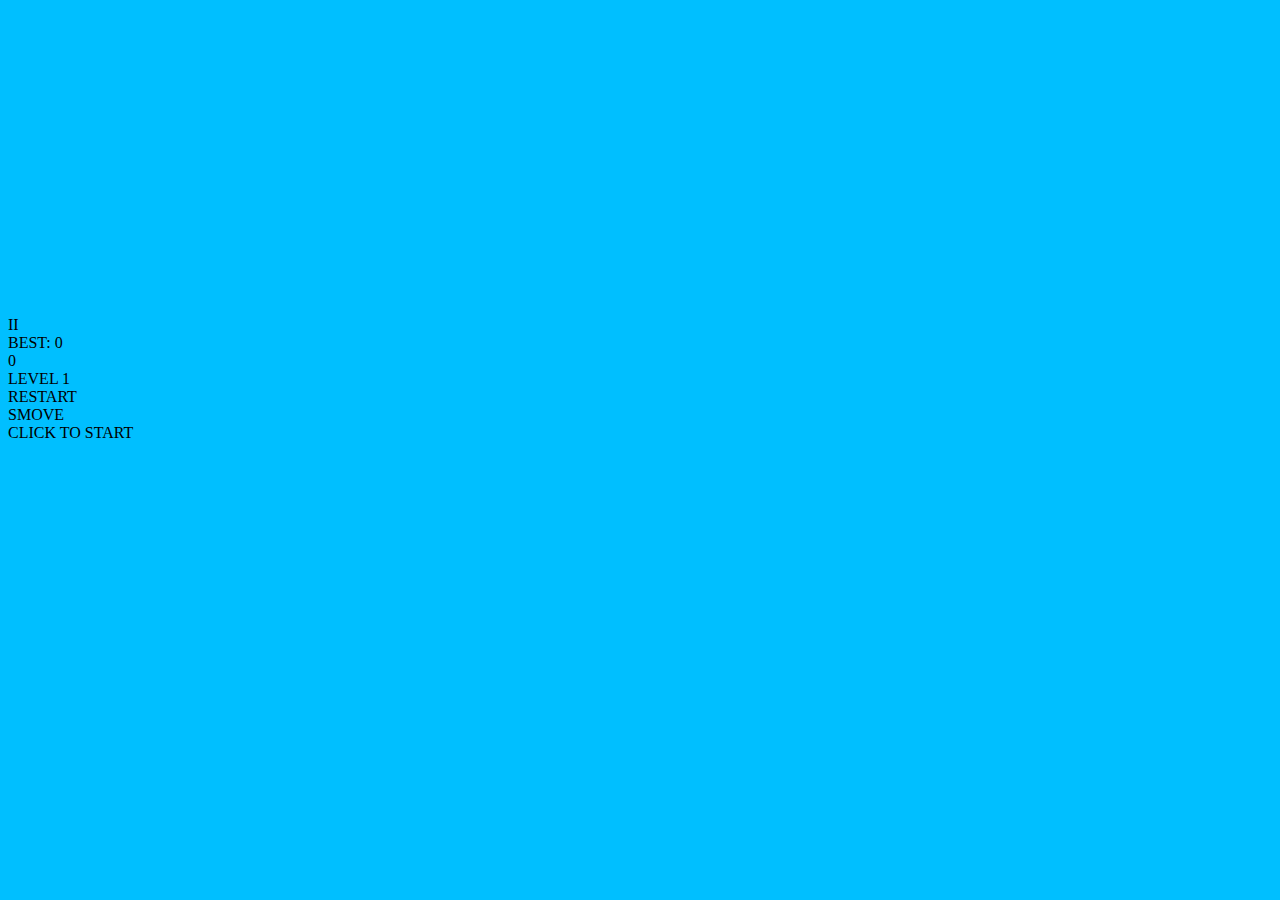
==== index.html @ af0b8aaa "aa" ====
<!DOCTYPE html>
<html lang="en">
<head>
    <meta charset="UTF-8">
    <link rel="stylesheet" type="text/css" href="style.css"/>
    <script src="background.js"></script>
    <script src="logic.js"></script>
    <script src="paintboard.js"></script>
    <script src="event.js"></script>
    <title>Xmove</title>
</head>
<body bgcolor="#00bfff">
    <div class="background">
        <canvas id="bg_up"></canvas>
        <canvas id="bg_mid"></canvas>
        <canvas id="bg_down"></canvas>
    </div>
    <div class="paintboard">
        <canvas id="maincanvas"></canvas>
        <canvas id="item"></canvas>
        <canvas id="whiteball"></canvas>
        <canvas id="blackball"></canvas>
        <div id="pause" onclick="gamePause();">II</div>
        <div id="best">BEST: 0</div>
        <div id="score">0</div>
        <div id="level">LEVEL 1</div>
        <div id="restart" onclick="gameRestart();">RESTART</div>
        <div id="smove">SMOVE</div>
        <div id="smove_start" onclick="main();">CLICK TO START</div>
    </div>
</body>
<footer>
    <script>
        gamePreparation();
    </script>
</footer>
</html>
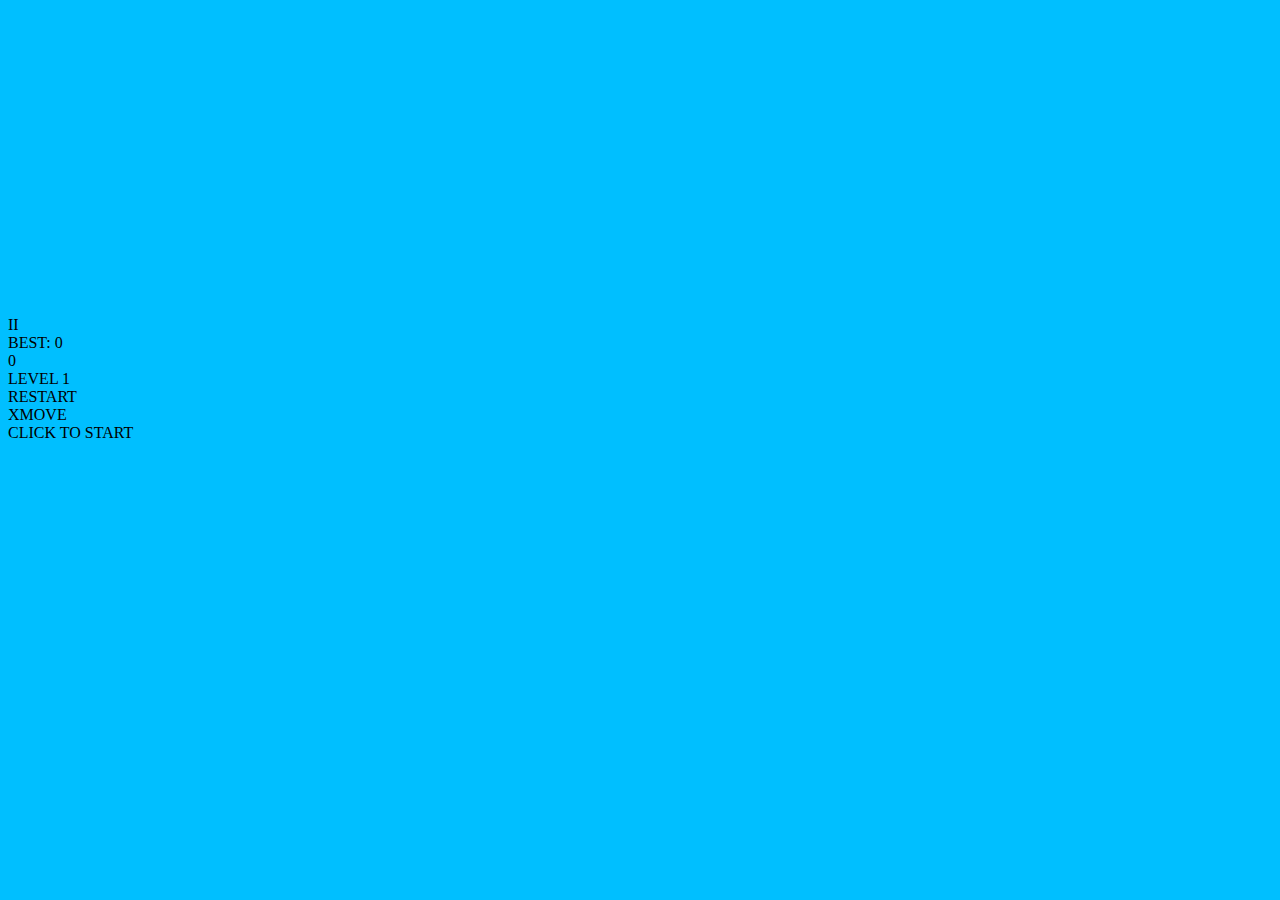
==== commit 474efcfa: "new" ====
--- a/index.html
+++ b/index.html
@@ -25,7 +25,7 @@
         <div id="score">0</div>
         <div id="level">LEVEL 1</div>
         <div id="restart" onclick="gameRestart();">RESTART</div>
-        <div id="smove">SMOVE</div>
+        <div id="smove">XMOVE</div>
         <div id="smove_start" onclick="main();">CLICK TO START</div>
     </div>
 </body>
